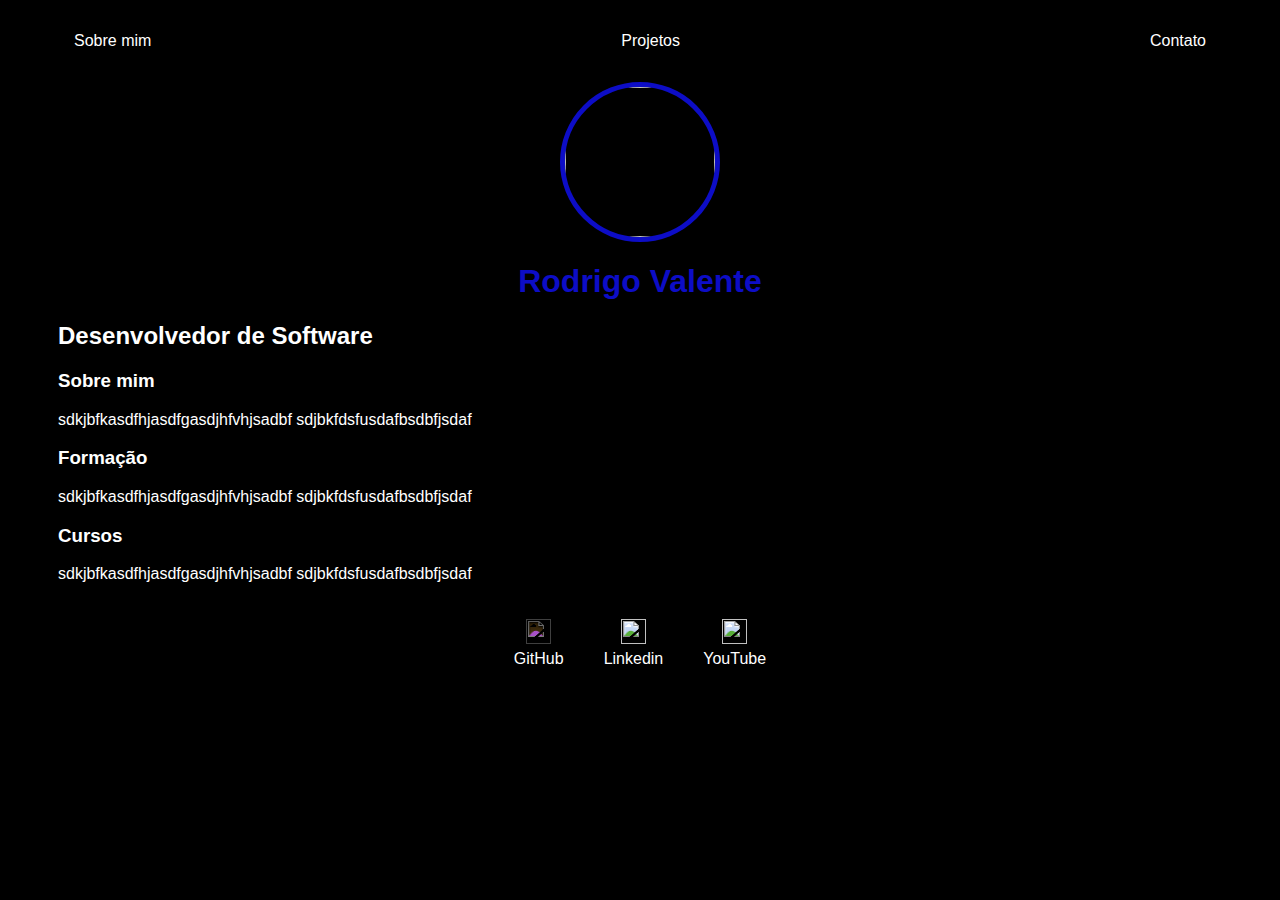
==== index.html @ 824354f3 "feat: created homepage" ====
<!DOCTYPE html>
<html lang="en">
<head>
    <meta charset="UTF-8">
    <meta http-equiv="X-UA-Compatible" content="IE=edge">
    <meta name="viewport" content="width=device-width, initial-scale=1.0">
    <title>Rodrigo Valente</title>
    <link rel="stylesheet" href="index.css">
</head>

<body>
    <div class="container">
        <header>
            <nav>
                <ul>
                    <li>
                        <a href="index.html ">Sobre mim</a>
                    </li>
        
                    <li>
                        <a href="projetos.html ">Projetos</a>
                    </li>
                
                    <li>
                        <a href="Contato.html">Contato</a>
                    </li>
                </ul>
            </nav>
        
                <div class="center">
                    <img src="./img/rodrigo.jpg">
                </div>
                <h1 class="center">Rodrigo Valente</h1>
                <h2>Desenvolvedor de Software</h2>
            </header>
        
                <main>
                    <section>
                        <h3>Sobre mim</h3>
                        <p>
                            sdkjbfkasdfhjasdfgasdjhfvhjsadbf
                            sdjbkfdsfusdafbsdbfjsdaf
                        </p>
                    </section>
                    <section>
                        <h3>Formação</h3>
                        <p>
                            sdkjbfkasdfhjasdfgasdjhfvhjsadbf
                            sdjbkfdsfusdafbsdbfjsdaf
                        </p>
                    </section>
                    <section>
                        <h3> Cursos</h3>
                        <p>
                            sdkjbfkasdfhjasdfgasdjhfvhjsadbf
                            sdjbkfdsfusdafbsdbfjsdaf
                        </p>
                    </section>
                </main>
        
            <footer>  
        
                <a href="https://github.com/RodigoValente" target="blank" rel="noopener noreferrer">
                    <img class="github1"
                    src="./img/github1.svg"></imag>
                    <p>GitHub</p>
                </a>
                <a href="https://www.linkedin.com/in/luiz-rodrigo-valente-91133b131/" target="blank" rel="noopener noreferrer">
                    <img src="./img/linkedin.svg"></imag>
                    <p>Linkedin</p>
                </a>
                <a href="https://www.youtube.com/" target="blank" rel="noopener noreferrer">
                
                    <img
                     src="./img/youtube.svg">
                     </imag>
                     <p>YouTube</p>
                </a>
            </footer>
    </div>
   

</body>  

</html>
---- index.css ----
body {
    color:white;
    background-color: black;
    font-family: Arial, Helvetica, sans-serif
    
}

ul {
    display: flex;
    justify-content: space-between;
    list-style-type: none;
    align-items: center;
    padding: 16px;
}
    
a {
    color:white;
    text-decoration: none;
}

header img {
    width: 150px;
    height: 150px;
    border-radius: 50%;
    border: 5px solid rgb(13, 13, 198);
}

.center {
text-align: center;
}

h1{
    color: rgb(13, 13, 198);
}

footer img{
    width: 25px;
    height: 25px;
}

footer{
    display: flex;
    justify-content: center;
}

footer a{
    margin: 20px;
    text-align: center;
}

footer p{
    margin-top: 2px;
}

.container{
    padding: 0px 50px;
}

nav a:hover{
   color: rgb(13, 13, 198); 
}
.github1{
    filter:invert(1)
}
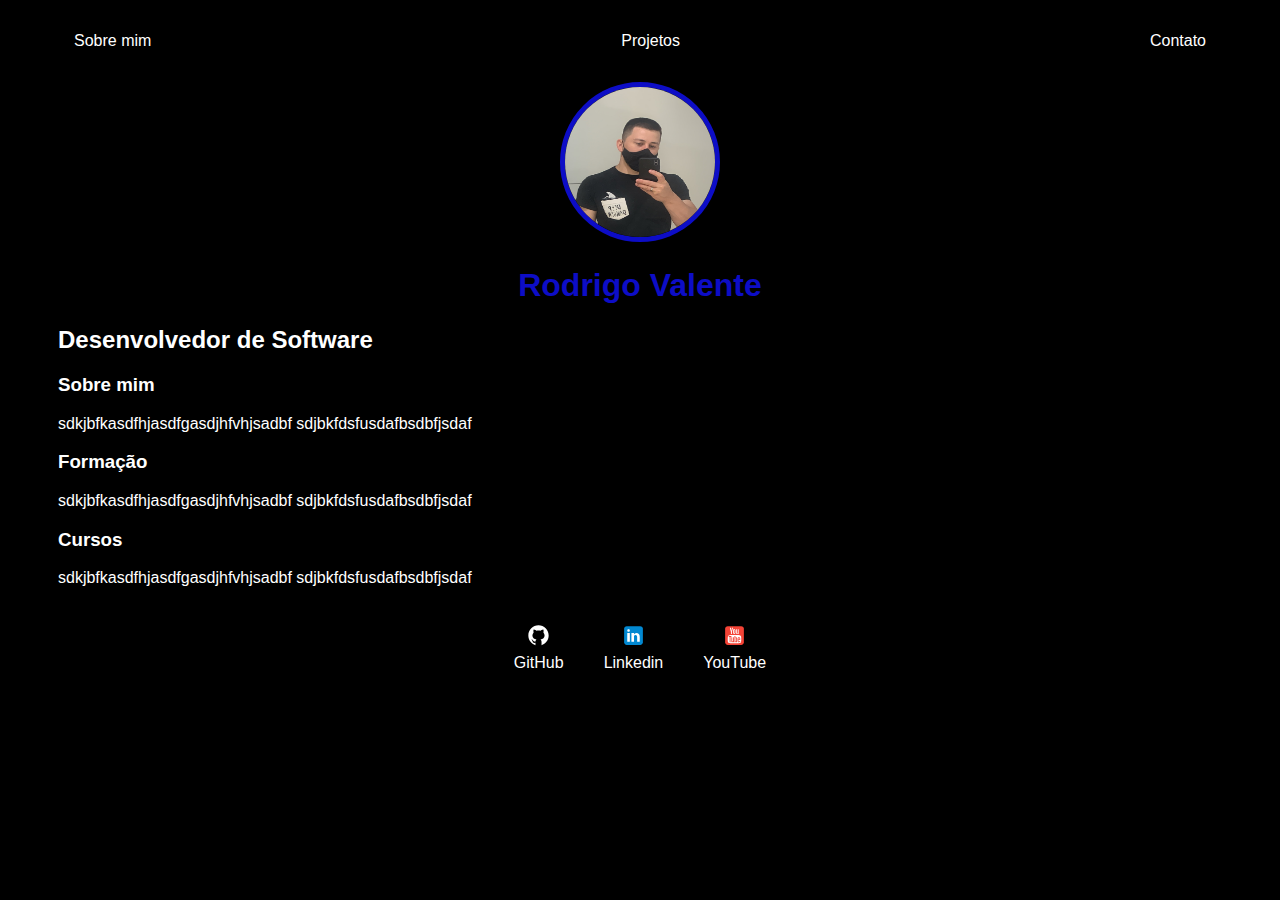
==== commit 8784a7f9: "Add files via upload" ====
--- a/index.html
+++ b/index.html
@@ -10,7 +10,7 @@
 
 <body>
     <div class="container">
-        <header>
+       
             <nav>
                 <ul>
                     <li>
@@ -26,7 +26,7 @@
                     </li>
                 </ul>
             </nav>
-        
+            <header>
                 <div class="center">
                     <img src="./img/rodrigo.jpg">
                 </div>
--- a/index.css
+++ b/index.css
@@ -61,4 +61,21 @@
 }
 .github1{
     filter:invert(1)
+}
+
+input{
+    width: 100%;
+    padding:8px 0px;
+    margin: 8px 0px;
+}
+
+input[type=text] {
+    height: 100px;
+}
+
+button {
+    background-color: white;
+    border: none;
+    width: 100px;
+    height: 30px;
 }